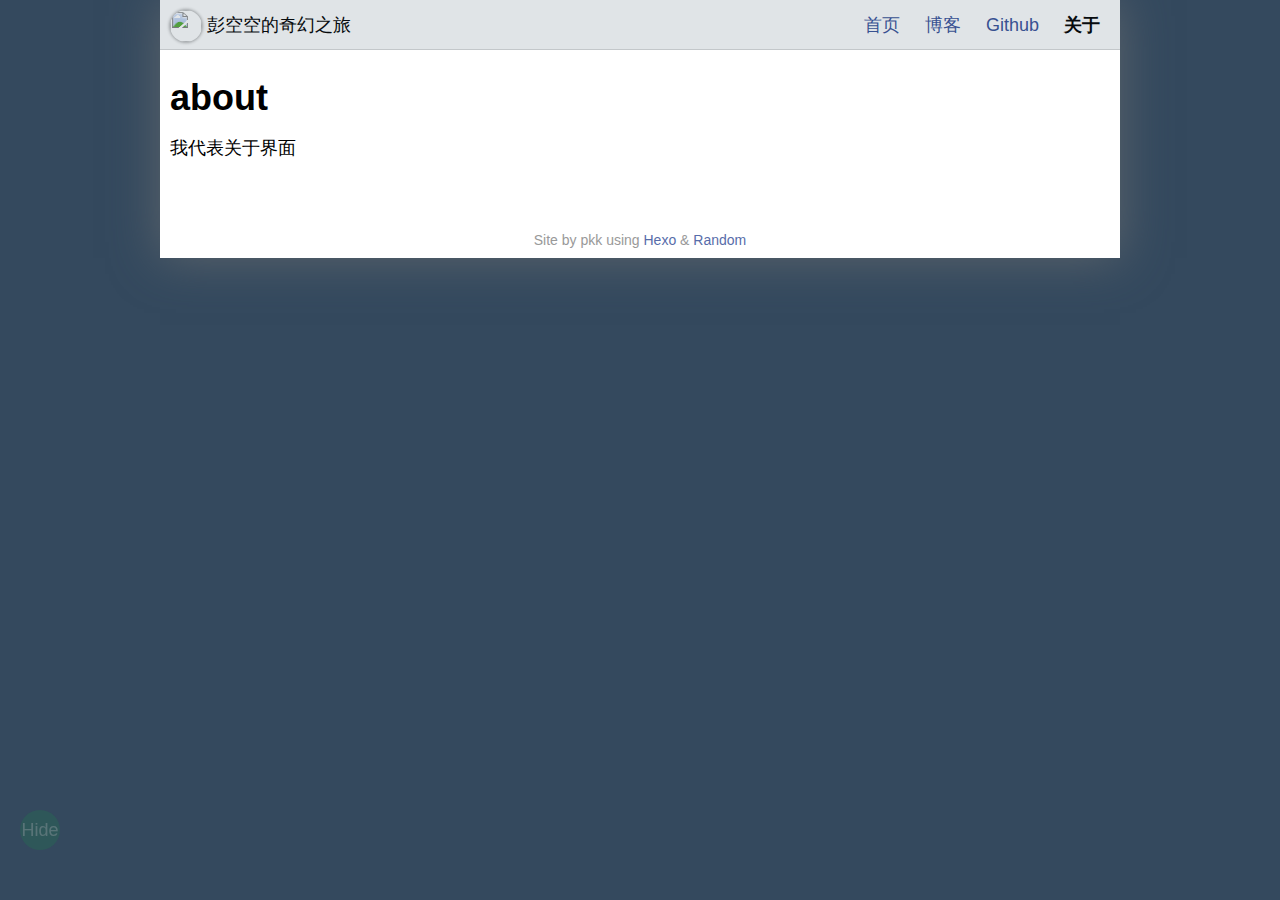
==== about/index.html @ 67e18363 "Site updated: 2017-01-25 21:03:05" ====
<!doctype html>
<html lang="zh-Hans">
<head>
  <meta http-equiv="Content-Type" content="text/html" charset="UTF-8">
  <meta name="viewport" content="width=device-width, initial-scale=1">
  
  <meta name="author" content="pkk">
  
  
  
  
    <meta name="description" content="我代表关于界面">
  
  <title>about [ 彭空空的奇幻之旅 ]</title>
  
  
    <link rel="shortcut icon" href="/favicon.ico">
  
  
  <link rel="stylesheet" href="/css/random.css">
<link rel="stylesheet" href="/css/vegas.min.css">
<link rel="stylesheet" href="/css/highlight-railscasts.css">
<link rel="stylesheet" href="/css/jquery.fancybox.css">
<link rel="stylesheet" href="/css/iconfont/iconfont.css">
<link rel="stylesheet" href="/css/jquery.fancybox-thumbs.css">
<link rel="stylesheet" href="/css/plyr.css">
  
</head>

<body>
<div class="side-navigate hide-area">
  
  
</div>
<div id="outer-container" class="hide-area">
<div id="container">
  <div id="menu-outer" class="slide-down">
    <div id="menu-inner">
      <div id="brand">
        
        <a onClick="openUserCard()">
          <img id="avatar" src="http://okbrselg1.bkt.clouddn.com/image/WechatIMG3.jpeg"/>
          <div id="homelink">彭空空的奇幻之旅</div>
        </a>
      </div>
      <div id="menu-list">
        <ul>
        
        
          
            <li>
          
            <a href="/index.html">首页</a>
            
          </li>
        
          
            <li>
          
            <a href="/archives">博客</a>
            
          </li>
        
          
            <li>
          
            <a href="https://github.com/stiekel/hexo-theme-random">Github</a>
            
          </li>
        
          
            <li class="active">
          
            <a href="/about">关于</a>
            
          </li>
        
        </ul>
      </div>
      <div id="show-menu">
        <button>Menu</button>
      </div>
    </div>
  </div>

  <div id="content-outer">
    <div id="content-inner">
      
      
  <article id="page">
    
    
      <h1 class="">about</h1>
      
      <p>我代表关于界面</p>

    
  </article>

  
<nav id="pagination">
  

  

  
</nav>

  <!-- JiaThis Button BEGIN -->

<!-- JiaThis Button END -->


      
      
      
    </div>
  </div>

  <div id="bottom-outer">
    <div id="bottom-inner">
      Site by pkk using
      <a href="http://hexo.io">Hexo</a> & <a href="https://github.com/stiekel/hexo-theme-random">Random</a>
      <br>
      
    </div>
  </div>
</div>

</div>



<div id="user-card">
  <div class="center-field">
    <img class="avatar" src="http://okbrselg1.bkt.clouddn.com/image/WechatIMG3.jpeg">
    <p id="description">说点什么好呢</p>
    <ul class="social-icon">
  
  
</ul>
  </div>
</div>


<div id="btn-view">Hide</div>

<script>
// is trigger analytics / tongji script
var isIgnoreHost = false;

if(window && window.location && window.location.host) {
  isIgnoreHost = ["localhost","127.0.0.1"].some(function(address){
    return 0 === window.location.host.indexOf(address);
  });
}

var isTriggerAnalytics = !( true && isIgnoreHost );

</script>




  
  
    <script src="/js/jquery-2.2.3.min.js"></script>
  
    <script src="/js/vegas.min.js"></script>
  
    <script src="/js/random.js"></script>
  
    <script src="/js/highlight.pack.js"></script>
  
    <script src="/js/jquery.mousewheel.pack.js"></script>
  
    <script src="/js/jquery.fancybox.pack.js"></script>
  
    <script src="/js/jquery.fancybox-thumbs.js"></script>
  
    <script src="/js/plyr.js"></script>
  

<script>

  // fancybox
  var backgroundImages = [];
  
  $('#post').each(function(i){
    $(this).find('img').each(function(){
      if ($(this).parent().hasClass('fancybox') || $(this).parent().hasClass('fancybox-thumb')) return;
      var alt = this.alt || this.title;
      if (alt) $(this).after('<span class="caption">' + alt + '</span>');
      $(this).wrap('<a href="' + this.src + '" title="' + alt + '" class="fancybox"></a>');
    });
    $(this).find('.fancybox').each(function(){
      $(this).attr('rel', 'post' + i);
    });
  });
  $(".fancybox").fancybox();

var vegasConfig = {"preload­Image":true,"transition":["slideLeft2","slideRight2","flash2"],"timer":true,"delay":5000,"shuffle":true,"count":28};
var unsplashConfig = {"gravity":"north"};
// is show background images
var turnoffBackgroundImage = false;




var backgroundColor = "34495E";

$(".fancybox-thumb").fancybox({
  prevEffect: 'none',
  nextEffect: 'none',
  helpers: {
    title: {
      type: 'outside'
    },
    thumbs: {
      width: 50,
      height: 50
    }
  }
});

// show video with plyr
$(".video-container iframe").each(function(i){
  var url = $(this).attr('src');
  var id = url.split('/').pop();
  var plyrContainer = document.createElement('div');
  plyrContainer.className = 'plyr';
  var plyrElement = document.createElement('div');
  plyrElement.dataset.videoId = id;
  switch(true) {
    case url.search('youtube.com') >= 0:
      plyrElement.dataset.type = 'youtube';
      break;
    case url.search('vimeo.com') >= 0:
      plyrElement.dataset.type = 'vimeo';
      break;
    default:
      return;
  };
  plyrContainer.appendChild(plyrElement);
  $(this).parent().html(plyrContainer);
});
plyr.setup('.plyr', {iconUrl: '/css/sprite.svg'});
</script>
</body>
</html>
---- css/random.css ----
body {
  background-color: #34495e;
  margin: 0px;
  font-family: Lato, "Microsoft Jhenghei", "Hiragino Sans GB", "Microsoft YaHei", sans-serif;
  font-size: 18px;
}
@media (max-width: 860px) {
  body {
    font-size: 16px;
  }
}
article {
  line-height: 1.5em;
}
.highlight {
  line-height: 1.25em;
}
a {
  text-decoration: none;
  color: #3a539b;
}
a:hover {
  text-decoration: underline;
}
#outer-container {
  position: absolute;
  left: 50%;
  width: 960px;
  margin-left: -480px;
  box-shadow: 0 0 2.5em #5d656c;
}
@media (max-width: 960px) {
  #outer-container {
    width: 860px;
    margin-left: -430px;
  }
}
@media (max-width: 860px) {
  #outer-container {
    width: 760px;
    margin-left: -380px;
  }
}
#menu-outer,
#container {
  background-color: #fff;
}
#menu-outer,
#bottom-outer,
#random-index {
  opacity: 0.85;
}
.random-center {
  position: absolute;
  top: 50%;
  left: 50%;
  margin-top: -200px;
  width: 960px;
  margin-left: -480px;
}
@media (max-width: 960px) {
  .random-center {
    width: 860px;
    margin-left: -430px;
  }
}
@media (max-width: 860px) {
  .random-center {
    width: 760px;
    margin-left: -380px;
  }
}
#random-index {
  margin: 20px;
  padding-bottom: 20px;
  text-align: center;
  border-radius: 10px;
  background-color: #ecf0f1;
}
#random-index a {
  padding: 5px;
}
#random-index .title {
  font-size: 28px;
  font-weight: 900;
  font-color: #34495e;
  padding-bottom: 5px;
  cursor: pointer;
}
#random-index .title a {
  color: #34495e;
}
#random-index .title a:hover {
  color: #34495e;
  text-decoration: none;
  background-color: transparent;
}
.sub-title {
  cursor: pointer;
  font-weight: none;
  padding-bottom: 10px;
}
#random-index .index-nav-link {
  list-style: none;
  padding: 5px 0px 5px 0px;
}
#random-index .index-nav-link li {
  display: inline;
  padding-left: 5px;
}
#random-index hr {
  width: 75%;
  color: #7f8c8d;
  margin: 0px auto;
}
.center-field {
  margin: 0 auto;
}
.avatar {
  cursor: pointer;
  margin-top: -70px;
  border: 2px solid #fff;
  border-radius: 50%;
  background-color: #ecf0f1;
  box-shadow: 0 0px 3px 1px rgba(0,0,0,0.3);
}
#menu-outer {
  margin: 0px;
  padding: 0px;
  position: fixed;
  z-index: 1;
  transition-property: all;
  transition-duration: 0.5s;
  transition-timing-function: cubic-bezier(0, 1, 0.5, 1);
}
.slide-up {
  top: -50px;
}
.slide-down {
  top: 0;
}
#menu-inner {
  line-height: 50px;
  height: 49px;
  border-bottom: 1px solid #ddd;
  padding: 0px 10px 0 10px;
  width: 940px;
}
@media (max-width: 960px) {
  #menu-inner {
    width: 840px;
  }
}
@media (max-width: 860px) {
  #menu-inner {
    width: 740px;
  }
}
#menu-inner .left {
  float: left;
}
#menu-inner #brand {
  float: left;
  vertical-align: middle;
  cursor: pointer;
}
#menu-inner #homelink {
  line-height: 32px;
  display: inline-block;
}
#menu-inner #brand a {
  top: 0;
  color: #000;
}
#menu-inner #brand a:hover {
  background-color: #fff;
  text-decoration: none;
}
#menu-list {
  line-style: none;
  display: inline-block;
  float: right;
  padding-left: 0px;
}
#menu-list ul {
  margin: 0px;
}
#menu-list ul li {
  padding: 5px;
  margin: 5px;
  text-align: center;
  display: inline;
}
#menu-list ul li.active {
  font-weight: 900;
}
#menu-list ul li.active a {
  color: #000;
}
#menu-list ul li:hover {
  font-weight: 900;
}
#menu-list ul li a {
  text-decoration: none;
}
#menu-outer #avatar {
  border-radius: 50%;
  border: 2px wihte solid;
  box-shadow: 0 0px 3px 1px rgba(0,0,0,0.3);
  vertical-align: middle;
  width: 32px;
  height: 32px;
}
#bottom-outer {
  color: #888;
  text-align: center;
  padding: 10px;
  padding-top: 40px;
  background-color: #fff;
  font-size: 14px;
}
@media (max-width: 960px) {
  #bottom-outer {
    font-size: 12px;
  }
}
#container {
  margin-top: 50px;
}
#content-outer {
  padding: 10px;
}
.tag-cloud-tags {
  text-align: center;
}
.tag-cloud-tags a {
  padding: 3px;
}
.tag-cloud-tags a:hover {
  text-decoration: none;
  background-color: #bbb;
  color: #000;
}
.center-title {
  text-align: center;
}
.category-list {
  text-align: center;
  padding-left: 0px;
}
ul.category-list {
  list-style: none;
}
ul.category-list li {
  display: inline-block;
  margin: 10px;
}
ul.category-list li a {
  padding: 8px;
  margin: 8px;
  background-color: #eee;
  color: #000;
}
ul.category-list li a:hover {
  background-color: #ddd;
  text-decoration: none;
}
.archive-year-title {
  margin: 10px 0 5px 0;
}
.posts-count {
  font-size: 12px;
  font-weight: normal;
  color: #888;
  font-style: italic;
}
.post-title-item {
  margin-left: 20px;
  padding-left: 5px;
  border-left: 2px #bbb solid;
}
.post-title-item:hover {
  border-left: 4px #1e8bc3 solid;
}
.post-title-item p {
  margin-top: 2px;
}
#pagination {
  margin-top: 20px;
  text-align: center;
}
#pagination a {
  padding: 5px;
  background-color: #eee;
  line-height: 28px;
}
#pagination a:hover {
  background-color: #ddd;
  color: #1f3a93;
  text-decoration: none;
}
#btn-view {
  color: #c8f7c5;
  text-align: center;
  background-color: #1e824c;
  border-radius: 50%;
  line-height: 40px;
  display: block;
  position: fixed;
  top: 90%;
  margin-left: 20px;
  height: 40px;
  width: 40px;
  cursor: pointer;
  opacity: 0.25;
}
#btn-view:hover {
  opacity: 0.75;
  box-shadow: 0 0px 10px 5px rgba(46,204,113,0.9);
}
.page-title-sub {
  color: #888;
  font-size: 14px;
}
@media (max-width: 960px) {
  .page-title-sub {
    font-size: 12px;
  }
}
.page-title-sub span {
  margin-right: 5px;
}
article img {
  max-width: 940px;
}
@media (max-width: 960px) {
  article img {
    max-width: 840px;
  }
}
@media (max-width: 860px) {
  article img {
    max-width: 740px;
  }
}
#user-card {
  text-align: center;
  color: #333;
  display: none;
}
#user-card .avatar {
  width: 96px;
  height: 96px;
  margin-top: 0px;
}
#user-card ul {
  list-style: none;
  padding: 0px;
}
#user-card ul li {
  display: inline;
  margin: 0px;
  padding: 0px 3px;
}
#show-menu {
  display: none;
  float: right;
}
#show-menu button {
  background-color: #eee;
  border: 1px #444 solid;
  padding: 6px;
  position: static;
  right: 0;
  left: auto;
}
.category-list-item .active {
  background-color: #4183d7;
  color: #fff;
}
.category-list-item .active:hover {
  background-color: #22a7f0;
}
.social-icon {
  padding-left: 0px;
}
.social-icon li {
  display: inline;
}
.social-icon li a {
  color: #808080;
}
.social-icon li a i {
  font-size: 25px;
}
.social-icon li a:hover {
  text-decoration: none;
}
.douban:hover {
  color: #072;
}
.twitter:hover {
  color: #1da1f2;
}
.linkedin:hover {
  color: #333;
}
.weibo:hover {
  color: #fa7d3c;
}
.google-plus:hover {
  color: #d73d32;
}
.facebook:hover {
  color: #0e385f;
}
.dribbble:hover {
  color: #ea4c89;
}
.github:hover {
  color: #4078c0;
}
.coding:hover {
  color: #000;
}
.npmjs:hover {
  color: #cb3837;
}
.youtube:hover {
  color: #cc181e;
}
.zhihu:hover {
  color: #0e78e7;
}
.lofter:hover {
  color: #444;
}
.quora:hover {
  color: #b92b27;
}
.rss:hover {
  color: #d35400;
}
.jian:hover {
  color: #de533a;
}
.instagram:hover {
  color: #fd1d1d;
}
.stackoverflow:hover {
  color: #f48024;
}
.segmentfault:hover {
  color: #005f3c;
}
.side-navigate {
  position: fixed;
  top: 60%;
  width: 100%;
  z-index: 2;
  pointer-events: none;
}
.side-navigate .item {
  display: table-cell;
}
.side-navigate .item-icon:hover {
  opacity: 1;
  background-size: 40px 40px;
}
.side-navigate .item-icon {
  pointer-events: auto;
  opacity: 0.55;
  padding: 20px;
  border-radius: 50%;
  border: 1px #52b3d9 solid;
  width: 30px;
  height: 30px;
  background-repeat: no-repeat;
  background-position: center;
  background-size: 30px 30px;
}
.side-navigate a:hover + div {
  display: block;
}
.side-navigate a:hover {
  display: block;
}
.side-navigate .prev .item-icon {
  background-image: url("prev.png");
  float: left;
}
.side-navigate .prev {
  display: inline-block;
  left: 0;
}
.side-navigate .item-title {
  display: none;
  padding: 10px;
  max-width: 300px;
  vertical-align: center;
  background-color: #52b3d9;
  height: 52px;
}
.side-navigate .next .item-icon {
  background-image: url("next.png");
  float: right;
}
.side-navigate .prev .item-title {
  margin-left: 70px;
}
.side-navigate .next .item-title {
  margin-right: 70px;
}
.side-navigate .next {
  display: inline-block;
  float: right;
  right: 0;
}
.fancybox-thumb:hover {
  text-decoration: none;
}
.fancybox-thumb img {
  max-width: 120px;
  max-height: 120px;
  padding: 3px;
  border-radius: 5%;
  border: 1px solid #ddd;
}
.caption {
  display: block;
  text-align: center;
  font-size: 14px;
  color: #999;
}
.random-toc-area {
  position: fixed;
  width: 200px;
  right: 0px;
  top: 0px;
  display: block;
}
@media (max-width: 1360px) {
  .random-toc-area {
    display: none;
  }
}
.random-toc {
  background: #444;
  color: #bbb;
  height: 500px;
  margin-top: 0px;
  font-size: 12px;
  height: 100%;
  overflow-y: auto;
}
.random-toc ol {
  padding-left: 15px;
}
.random-toc h2 {
  text-align: center;
}
.random-toc a {
  color: #bbb;
  display: block;
}
.toc-text {
  display: block;
}
.toc-text:hover {
  background-color: #666;
}
.btn-hide-toc {
  border: none;
  z-index: 1;
  display: block;
  width: 100%;
  background-color: #666;
  height: 30px;
  color: #bbb;
}
.btn-hide-toc:hover {
  background-color: #888;
}
figure.highlight {
  margin: 0px -10px 0px -10px;
}
figure.highlight td.gutter {
  padding-right: 20px;
}
figure.highlight .line {
  white-space: pre-wrap;
}
code {
  font-family: Consolas, Monaco, Courier New, Lucida Console;
  background-color: #ddd;
  font-style: italic;
  padding-left: 12px;
  padding-right: 12px;
}
table .line {
  font-family: Consolas, Monaco, Courier New, Lucida Console;
}
blockquote {
  background-color: #eee;
  padding: 2px 10px;
  border-left: 2px solid #999;
}
@media (max-width: 1060px) {
  .side-navigate {
    display: none;
  }
  .jiathis_style {
    display: none;
    visibility: hidden;
  }
}
@media (max-width: 760px) {
  #outer-container,
  .random-center,
  #menu-outer {
    width: 100%;
  }
  #outer-container {
    left: 0%;
    margin-left: 0px;
  }
  #menu-inner {
    width: 95%;
    padding: 0 2%;
  }
  .post-title-item {
    margin-left: 3px;
  }
  #show-menu {
    display: inline-block;
  }
  article img {
    width: 95%;
  }
  #menu-list {
    display: none;
    position: absolute;
    margin-top: 50px;
    background-color: #fff;
    opacity: 0.85;
    width: 100%;
  }
  #menu-list ul {
    padding-left: 0px;
  }
  #menu-list ul li {
    text-align: center;
    display: block;
  }
  .highlight {
    margin-left: 0px;
    margin-right: 0px;
  }
}
@media (max-width: 760px) and (max-width: 480px) {
  .random-center {
    position: static;
    left: 0;
    margin-left: 0px;
    width: 100%;
    margin-top: 30%;
  }
  #random-index .index-nav-link li {
    display: block;
  }
  #bottom-outer,
  #random-index {
    opacity: 0.95;
  }
  #menu-outer {
    opacity: 0.95;
  }
}
@media (max-width: 760px) and (max-height: 480px) {
  .random-center {
    position: static;
    top: 0;
    left: 0;
    margin-left: 0px;
    margin-top: 95px;
    width: 100%;
  }
  #random-index .index-nav-link li {
    display: block;
    padding: 0px 0px;
  }
}
@media (max-width: 760px) and (max-height: 320px) {
  .random-center {
    margin-top: 75px;
  }
}
---- css/vegas.min.css ----
.vegas-overlay,.vegas-slide,.vegas-slide-inner,.vegas-timer,.vegas-wrapper{position:absolute;top:0;left:0;bottom:0;right:0;overflow:hidden;border:none;padding:0;margin:0}.vegas-overlay{opacity:.5;background:url(overlays/02.png) center center}.vegas-timer{top:auto;bottom:0;height:2px}.vegas-timer-progress{width:0;height:100%;background:#fff;-webkit-transition:width ease-out;transition:width ease-out}.vegas-timer-running .vegas-timer-progress{width:100%}.vegas-slide,.vegas-slide-inner{margin:0;padding:0;background:center center no-repeat;-webkit-transform:translateZ(0);transform:translateZ(0)}body .vegas-container{overflow:hidden!important;position:relative}.vegas-video{min-width:100%;min-height:100%;width:auto;height:auto}body.vegas-container{overflow:auto;position:static;z-index:-2}body.vegas-container>.vegas-overlay,body.vegas-container>.vegas-slide,body.vegas-container>.vegas-timer{position:fixed;z-index:-1}:root body.vegas-container>.vegas-overlay,:root body.vegas-container>.vegas-slide,_::full-page-media,_:future{bottom:-76px}.vegas-transition-fade,.vegas-transition-fade2{opacity:0}.vegas-transition-fade-in,.vegas-transition-fade2-in{opacity:1}.vegas-transition-fade2-out{opacity:0}.vegas-transition-blur,.vegas-transition-blur2{opacity:0;-webkit-filter:blur(32px);filter:blur(32px)}.vegas-transition-blur-in,.vegas-transition-blur2-in{opacity:1;-webkit-filter:blur(0);filter:blur(0)}.vegas-transition-blur2-out{opacity:0}.vegas-transition-flash,.vegas-transition-flash2{opacity:0;-webkit-filter:brightness(25);filter:brightness(25)}.vegas-transition-flash-in,.vegas-transition-flash2-in{opacity:1;-webkit-filter:brightness(1);filter:brightness(1)}.vegas-transition-flash2-out{opacity:0;-webkit-filter:brightness(25);filter:brightness(25)}.vegas-transition-negative,.vegas-transition-negative2{opacity:0;-webkit-filter:invert(100%);filter:invert(100%)}.vegas-transition-negative-in,.vegas-transition-negative2-in{opacity:1;-webkit-filter:invert(0);filter:invert(0)}.vegas-transition-negative2-out{opacity:0;-webkit-filter:invert(100%);filter:invert(100%)}.vegas-transition-burn,.vegas-transition-burn2{opacity:0;-webkit-filter:contrast(1000%) saturate(1000%);filter:contrast(1000%) saturate(1000%)}.vegas-transition-burn-in,.vegas-transition-burn2-in{opacity:1;-webkit-filter:contrast(100%) saturate(100%);filter:contrast(100%) saturate(100%)}.vegas-transition-burn2-out{opacity:0;-webkit-filter:contrast(1000%) saturate(1000%);filter:contrast(1000%) saturate(1000%)}.vegas-transition-slideLeft,.vegas-transition-slideLeft2{-webkit-transform:translateX(100%);transform:translateX(100%)}.vegas-transition-slideLeft-in,.vegas-transition-slideLeft2-in{-webkit-transform:translateX(0);transform:translateX(0)}.vegas-transition-slideLeft2-out,.vegas-transition-slideRight,.vegas-transition-slideRight2{-webkit-transform:translateX(-100%);transform:translateX(-100%)}.vegas-transition-slideRight-in,.vegas-transition-slideRight2-in{-webkit-transform:translateX(0);transform:translateX(0)}.vegas-transition-slideRight2-out{-webkit-transform:translateX(100%);transform:translateX(100%)}.vegas-transition-slideUp,.vegas-transition-slideUp2{-webkit-transform:translateY(100%);transform:translateY(100%)}.vegas-transition-slideUp-in,.vegas-transition-slideUp2-in{-webkit-transform:translateY(0);transform:translateY(0)}.vegas-transition-slideDown,.vegas-transition-slideDown2,.vegas-transition-slideUp2-out{-webkit-transform:translateY(-100%);transform:translateY(-100%)}.vegas-transition-slideDown-in,.vegas-transition-slideDown2-in{-webkit-transform:translateY(0);transform:translateY(0)}.vegas-transition-slideDown2-out{-webkit-transform:translateY(100%);transform:translateY(100%)}.vegas-transition-zoomIn,.vegas-transition-zoomIn2{-webkit-transform:scale(0);transform:scale(0);opacity:0}.vegas-transition-zoomIn-in,.vegas-transition-zoomIn2-in{-webkit-transform:scale(1);transform:scale(1);opacity:1}.vegas-transition-zoomIn2-out,.vegas-transition-zoomOut,.vegas-transition-zoomOut2{-webkit-transform:scale(2);transform:scale(2);opacity:0}.vegas-transition-zoomOut-in,.vegas-transition-zoomOut2-in{-webkit-transform:scale(1);transform:scale(1);opacity:1}.vegas-transition-zoomOut2-out{-webkit-transform:scale(0);transform:scale(0);opacity:0}.vegas-transition-swirlLeft,.vegas-transition-swirlLeft2{-webkit-transform:scale(2) rotate(35deg);transform:scale(2) rotate(35deg);opacity:0}.vegas-transition-swirlLeft-in,.vegas-transition-swirlLeft2-in{-webkit-transform:scale(1) rotate(0);transform:scale(1) rotate(0);opacity:1}.vegas-transition-swirlLeft2-out,.vegas-transition-swirlRight,.vegas-transition-swirlRight2{-webkit-transform:scale(2) rotate(-35deg);transform:scale(2) rotate(-35deg);opacity:0}.vegas-transition-swirlRight-in,.vegas-transition-swirlRight2-in{-webkit-transform:scale(1) rotate(0);transform:scale(1) rotate(0);opacity:1}.vegas-transition-swirlRight2-out{-webkit-transform:scale(2) rotate(35deg);transform:scale(2) rotate(35deg);opacity:0}.vegas-animation-kenburns{-webkit-animation:kenburns ease-out;animation:kenburns ease-out}@-webkit-keyframes kenburns{0%{-webkit-transform:scale(1.5);transform:scale(1.5)}100%{-webkit-transform:scale(1);transform:scale(1)}}@keyframes kenburns{0%{-webkit-transform:scale(1.5);transform:scale(1.5)}100%{-webkit-transform:scale(1);transform:scale(1)}}.vegas-animation-kenburnsUp{-webkit-animation:kenburnsUp ease-out;animation:kenburnsUp ease-out}@-webkit-keyframes kenburnsUp{0%{-webkit-transform:scale(1.5) translate(0,10%);transform:scale(1.5) translate(0,10%)}100%{-webkit-transform:scale(1) translate(0,0);transform:scale(1) translate(0,0)}}@keyframes kenburnsUp{0%{-webkit-transform:scale(1.5) translate(0,10%);transform:scale(1.5) translate(0,10%)}100%{-webkit-transform:scale(1) translate(0,0);transform:scale(1) translate(0,0)}}.vegas-animation-kenburnsDown{-webkit-animation:kenburnsDown ease-out;animation:kenburnsDown ease-out}@-webkit-keyframes kenburnsDown{0%{-webkit-transform:scale(1.5) translate(0,-10%);transform:scale(1.5) translate(0,-10%)}100%{-webkit-transform:scale(1) translate(0,0);transform:scale(1) translate(0,0)}}@keyframes kenburnsDown{0%{-webkit-transform:scale(1.5) translate(0,-10%);transform:scale(1.5) translate(0,-10%)}100%{-webkit-transform:scale(1) translate(0,0);transform:scale(1) translate(0,0)}}.vegas-animation-kenburnsLeft{-webkit-animation:kenburnsLeft ease-out;animation:kenburnsLeft ease-out}@-webkit-keyframes kenburnsLeft{0%{-webkit-transform:scale(1.5) translate(10%,0);transform:scale(1.5) translate(10%,0)}100%{-webkit-transform:scale(1) translate(0,0);transform:scale(1) translate(0,0)}}@keyframes kenburnsLeft{0%{-webkit-transform:scale(1.5) translate(10%,0);transform:scale(1.5) translate(10%,0)}100%{-webkit-transform:scale(1) translate(0,0);transform:scale(1) translate(0,0)}}.vegas-animation-kenburnsRight{-webkit-animation:kenburnsRight ease-out;animation:kenburnsRight ease-out}@-webkit-keyframes kenburnsRight{0%{-webkit-transform:scale(1.5) translate(-10%,0);transform:scale(1.5) translate(-10%,0)}100%{-webkit-transform:scale(1) translate(0,0);transform:scale(1) translate(0,0)}}@keyframes kenburnsRight{0%{-webkit-transform:scale(1.5) translate(-10%,0);transform:scale(1.5) translate(-10%,0)}100%{-webkit-transform:scale(1) translate(0,0);transform:scale(1) translate(0,0)}}.vegas-animation-kenburnsUpLeft{-webkit-animation:kenburnsUpLeft ease-out;animation:kenburnsUpLeft ease-out}@-webkit-keyframes kenburnsUpLeft{0%{-webkit-transform:scale(1.5) translate(10%,10%);transform:scale(1.5) translate(10%,10%)}100%{-webkit-transform:scale(1) translate(0,0);transform:scale(1) translate(0,0)}}@keyframes kenburnsUpLeft{0%{-webkit-transform:scale(1.5) translate(10%,10%);transform:scale(1.5) translate(10%,10%)}100%{-webkit-transform:scale(1) translate(0,0);transform:scale(1) translate(0,0)}}.vegas-animation-kenburnsUpRight{-webkit-animation:kenburnsUpRight ease-out;animation:kenburnsUpRight ease-out}@-webkit-keyframes kenburnsUpRight{0%{-webkit-transform:scale(1.5) translate(-10%,10%);transform:scale(1.5) translate(-10%,10%)}100%{-webkit-transform:scale(1) translate(0,0);transform:scale(1) translate(0,0)}}@keyframes kenburnsUpRight{0%{-webkit-transform:scale(1.5) translate(-10%,10%);transform:scale(1.5) translate(-10%,10%)}100%{-webkit-transform:scale(1) translate(0,0);transform:scale(1) translate(0,0)}}.vegas-animation-kenburnsDownLeft{-webkit-animation:kenburnsDownLeft ease-out;animation:kenburnsDownLeft ease-out}@-webkit-keyframes kenburnsDownLeft{0%{-webkit-transform:scale(1.5) translate(10%,-10%);transform:scale(1.5) translate(10%,-10%)}100%{-webkit-transform:scale(1) translate(0,0);transform:scale(1) translate(0,0)}}@keyframes kenburnsDownLeft{0%{-webkit-transform:scale(1.5) translate(10%,-10%);transform:scale(1.5) translate(10%,-10%)}100%{-webkit-transform:scale(1) translate(0,0);transform:scale(1) translate(0,0)}}.vegas-animation-kenburnsDownRight{-webkit-animation:kenburnsDownRight ease-out;animation:kenburnsDownRight ease-out}@-webkit-keyframes kenburnsDownRight{0%{-webkit-transform:scale(1.5) translate(-10%,-10%);transform:scale(1.5) translate(-10%,-10%)}100%{-webkit-transform:scale(1) translate(0,0);transform:scale(1) translate(0,0)}}@keyframes kenburnsDownRight{0%{-webkit-transform:scale(1.5) translate(-10%,-10%);transform:scale(1.5) translate(-10%,-10%)}100%{-webkit-transform:scale(1) translate(0,0);transform:scale(1) translate(0,0)}}
---- css/highlight-railscasts.css ----
/*

Railscasts-like style (c) Visoft, Inc. (Damien White)

*/

.hljs {
  display: block;
  overflow-x: auto;
  padding: 0.5em;
  background: #232323;
  color: #e6e1dc;
}

.hljs-comment,
.hljs-quote {
  color: #bc9458;
  font-style: italic;
}

.hljs-keyword,
.hljs-selector-tag {
  color: #c26230;
}

.hljs-string,
.hljs-number,
.hljs-regexp,
.hljs-variable,
.hljs-template-variable {
  color: #a5c261;
}

.hljs-subst {
  color: #519f50;
}

.hljs-tag,
.hljs-name {
  color: #e8bf6a;
}

.hljs-type {
  color: #da4939;
}


.hljs-symbol,
.hljs-bullet,
.hljs-built_in,
.hljs-builtin-name,
.hljs-attr,
.hljs-link {
  color: #6d9cbe;
}

.hljs-params {
  color: #d0d0ff;
}

.hljs-attribute {
  color: #cda869;
}

.hljs-meta {
  color: #9b859d;
}

.hljs-title,
.hljs-section {
  color: #ffc66d;
}

.hljs-addition {
  background-color: #144212;
  color: #e6e1dc;
  display: inline-block;
  width: 100%;
}

.hljs-deletion {
  background-color: #600;
  color: #e6e1dc;
  display: inline-block;
  width: 100%;
}

.hljs-selector-class {
  color: #9b703f;
}

.hljs-selector-id {
  color: #8b98ab;
}

.hljs-emphasis {
  font-style: italic;
}

.hljs-strong {
  font-weight: bold;
}

.hljs-link {
  text-decoration: underline;
}
---- css/iconfont/iconfont.css ----
@font-face {font-family: "iconfont";
  src: url('iconfont.eot?t=1475620527'); /* IE9*/
  src: url('iconfont.eot?t=1475620527#iefix') format('embedded-opentype'), /* IE6-IE8 */
  url('iconfont.woff?t=1475620527') format('woff'), /* chrome, firefox */
  url('iconfont.ttf?t=1475620527') format('truetype'), /* chrome, firefox, opera, Safari, Android, iOS 4.2+*/
  url('iconfont.svg?t=1475620527#iconfont') format('svg'); /* iOS 4.1- */
}

.iconfont {
  font-family:"iconfont" !important;
  font-size:16px;
  font-style:normal;
  -webkit-font-smoothing: antialiased;
  -webkit-text-stroke-width: 0.2px;
  -moz-osx-font-smoothing: grayscale;
}
.icon-Twitter:before { content: "\e600"; }
.icon-sociallinkedin:before { content: "\e601"; }
.icon-weibo:before { content: "\e602"; }
.icon-iconsf:before { content: "\e611"; }
.icon-google:before { content: "\e603"; }
.icon-rss:before { content: "\e60e"; }
.icon-facebook:before { content: "\e604"; }
.icon-lofter:before { content: "\e60d"; }
.icon-dribbble:before { content: "\e605"; }
.icon-youtube:before { content: "\e60a"; }
.icon-twelve:before { content: "\e60c"; }
.icon-instagram:before { content: "\e613"; }
.icon-iconfontzhihu:before { content: "\e60b"; }
.icon-github:before { content: "\e606"; }
.icon-coding-copy:before { content: "\e607"; }
.icon-slice1:before { content: "\e608"; }
.icon-douban-copy:before { content: "\e60f"; }
.icon-jianshu:before { content: "\e614"; }
.icon-stackoverflow:before { content: "\e612"; }
---- css/plyr.css ----
.plyr .plyr__video-embed iframe,.plyr__tooltip{pointer-events:none}@-webkit-keyframes plyr-progress{to{background-position:25px 0}}@keyframes plyr-progress{to{background-position:25px 0}}.plyr{position:relative;max-width:100%;min-width:200px;font-family:Avenir,"Avenir Next","Helvetica Neue","Segoe UI",Helvetica,Arial,sans-serif}.plyr,.plyr *,.plyr ::after,.plyr ::before{box-sizing:border-box}.plyr a,.plyr button,.plyr input,.plyr label{-ms-touch-action:manipulation;touch-action:manipulation}.plyr audio,.plyr video{width:100%;height:auto;vertical-align:middle;border-radius:inherit}.plyr input[type=range]{display:block;height:20px;width:100%;margin:0;padding:0;vertical-align:middle;-webkit-appearance:none;-moz-appearance:none;appearance:none;cursor:pointer;border:none;background:0 0}.plyr input[type=range]::-webkit-slider-runnable-track{height:8px;background:0 0;border:0;border-radius:4px;-webkit-user-select:none;user-select:none}.plyr input[type=range]::-webkit-slider-thumb{-webkit-appearance:none;margin-top:-4px;position:relative;height:16px;width:16px;background:#fff;border:2px solid transparent;border-radius:100%;transition:background .2s ease,border .2s ease,-webkit-transform .2s ease;transition:background .2s ease,border .2s ease,transform .2s ease;transition:background .2s ease,border .2s ease,transform .2s ease,-webkit-transform .2s ease;box-shadow:0 1px 1px rgba(0,0,0,.15),0 0 0 1px rgba(0,0,0,.15);box-sizing:border-box}.plyr input[type=range]::-moz-range-track{height:8px;background:0 0;border:0;border-radius:4px;-moz-user-select:none;user-select:none}.plyr input[type=range]::-moz-range-thumb{position:relative;height:16px;width:16px;background:#fff;border:2px solid transparent;border-radius:100%;transition:background .2s ease,border .2s ease,-webkit-transform .2s ease;transition:background .2s ease,border .2s ease,transform .2s ease;transition:background .2s ease,border .2s ease,transform .2s ease,-webkit-transform .2s ease;box-shadow:0 1px 1px rgba(0,0,0,.15),0 0 0 1px rgba(0,0,0,.15);box-sizing:border-box}.plyr input[type=range]::-ms-track{height:8px;background:0 0;border:0;color:transparent}.plyr input[type=range]::-ms-fill-upper{height:8px;background:0 0;border:0;border-radius:4px;-ms-user-select:none;user-select:none}.plyr input[type=range]::-ms-fill-lower{height:8px;border:0;border-radius:4px;-ms-user-select:none;user-select:none;background:#3498db}.plyr input[type=range]::-ms-thumb{position:relative;height:16px;width:16px;background:#fff;border:2px solid transparent;border-radius:100%;transition:background .2s ease,border .2s ease,-webkit-transform .2s ease;transition:background .2s ease,border .2s ease,transform .2s ease;transition:background .2s ease,border .2s ease,transform .2s ease,-webkit-transform .2s ease;box-shadow:0 1px 1px rgba(0,0,0,.15),0 0 0 1px rgba(0,0,0,.15);box-sizing:border-box;margin-top:0}.plyr input[type=range]::-ms-tooltip{display:none}.plyr input[type=range]:focus{outline:0}.plyr input[type=range]::-moz-focus-outer{border:0}.plyr input[type=range].tab-focus:focus{outline-offset:3px}.plyr input[type=range]:active::-webkit-slider-thumb{background:#3498db;border-color:#fff;-webkit-transform:scale(1.25);transform:scale(1.25)}.plyr input[type=range]:active::-moz-range-thumb{background:#3498db;border-color:#fff;transform:scale(1.25)}.plyr input[type=range]:active::-ms-thumb{background:#3498db;border-color:#fff;transform:scale(1.25)}.plyr--video input[type=range].tab-focus:focus{outline:rgba(255,255,255,.5) dotted 1px}.plyr--audio input[type=range].tab-focus:focus{outline:rgba(86,93,100,.5) dotted 1px}.plyr__sr-only{position:absolute!important;clip:rect(1px,1px,1px,1px);padding:0!important;border:0!important;height:1px!important;width:1px!important;overflow:hidden}.plyr__video-wrapper{position:relative;background:#000;border-radius:inherit;-webkit-mask-image:url([data-uri])}.plyr__video-embed{padding-bottom:56.25%;height:0;overflow:hidden;border-radius:inherit}.plyr__video-embed iframe{position:absolute;top:0;left:0;width:100%;height:100%;border:0;-webkit-user-select:none;-moz-user-select:none;-ms-user-select:none;user-select:none}.plyr__video-embed>div{position:relative;padding-bottom:200%;-webkit-transform:translateY(-35.95%);transform:translateY(-35.95%)}.plyr video::-webkit-media-text-track-container{display:none}.plyr__captions{display:none;position:absolute;bottom:0;left:0;width:100%;padding:20px;-webkit-transform:translateY(-60px);transform:translateY(-60px);transition:-webkit-transform .3s ease;transition:transform .3s ease;transition:transform .3s ease,-webkit-transform .3s ease;color:#fff;font-size:20px;text-align:center;font-weight:400}.plyr__captions span{border-radius:2px;padding:3px 10px;background:rgba(0,0,0,.85)}.plyr__captions span:empty{display:none}@media (min-width:768px){.plyr__captions{font-size:24px}}.plyr--captions-active .plyr__captions{display:block}.plyr--fullscreen-active .plyr__captions{font-size:32px}.plyr--hide-controls .plyr__captions{-webkit-transform:translateY(-20px);transform:translateY(-20px)}.plyr__controls{display:-webkit-flex;display:-ms-flexbox;display:flex;-webkit-align-items:center;-ms-flex-align:center;align-items:center;line-height:1;text-align:center;transition:opacity .3s ease}.plyr__controls .plyr__progress,.plyr__controls .plyr__time,.plyr__controls>button{margin-left:5px}.plyr__controls .plyr__progress:first-child,.plyr__controls .plyr__time:first-child,.plyr__controls>button:first-child{margin-left:0}.plyr__controls .plyr__volume{margin-left:5px}.plyr__controls [data-plyr=pause]{margin-left:0}.plyr__controls button{position:relative;display:inline-block;-webkit-flex-shrink:0;-ms-flex-negative:0;flex-shrink:0;vertical-align:middle;padding:5px;border:0;background:0 0;border-radius:3px;cursor:pointer;transition:background .3s ease,color .3s ease,opacity .3s ease;color:inherit}.plyr__controls button svg{width:18px;height:18px;display:block;fill:currentColor}.plyr__controls button:focus{outline:0}.plyr__controls .icon--captions-on,.plyr__controls .icon--exit-fullscreen,.plyr__controls .icon--muted{display:none}@media (min-width:480px){.plyr__controls .plyr__progress,.plyr__controls .plyr__time,.plyr__controls>button{margin-left:10px}.plyr__controls button{padding:5px 10px}}.plyr--hide-controls .plyr__controls{opacity:0}.plyr--video .plyr__controls{position:absolute;left:0;right:0;bottom:0;padding:50px 10px 10px;background:linear-gradient(rgba(0,0,0,0),rgba(0,0,0,.5));border-bottom-left-radius:inherit;border-bottom-right-radius:inherit;color:#fff}.plyr--video .plyr__controls button.tab-focus:focus,.plyr--video .plyr__controls button:hover{background:#3498db;color:#fff}@media (min-width:480px){.plyr--video .plyr__controls{padding-left:15px;padding-right:15px}}.plyr--audio .plyr__controls{padding:10px;border-radius:inherit;background:#fff;border:1px solid #dbe3e8;box-shadow:0 1px 1px rgba(0,0,0,.05);color:#565D64}.plyr--audio .plyr__controls button.tab-focus:focus,.plyr--audio .plyr__controls button:hover,.plyr__play-large{background:#3498db;color:#fff}.plyr__play-large{position:absolute;top:50%;left:50%;-webkit-transform:translate(-50%,-50%);transform:translate(-50%,-50%);padding:10px;border:4px solid currentColor;border-radius:100%;box-shadow:0 1px 1px rgba(0,0,0,.15);transition:opacity .3s ease,visibility .3s ease}.plyr__play-large svg{position:relative;left:2px;width:20px;height:20px;display:block;fill:currentColor}.plyr--audio .plyr__play-large,.plyr--playing .plyr__controls [data-plyr=play],.plyr__controls [data-plyr=pause]{display:none}.plyr__play-large:focus{outline:rgba(255,255,255,.5) dotted 1px}.plyr--playing .plyr__play-large{opacity:0;visibility:hidden}.plyr--playing .plyr__controls [data-plyr=pause]{display:inline-block}.plyr--captions-active .plyr__controls .icon--captions-on,.plyr--fullscreen-active .icon--exit-fullscreen,.plyr--muted .plyr__controls .icon--muted{display:block}.plyr [data-plyr=captions],.plyr [data-plyr=fullscreen],.plyr--captions-active .plyr__controls .icon--captions-on+svg,.plyr--fullscreen-active .icon--exit-fullscreen+svg,.plyr--muted .plyr__controls .icon--muted+svg{display:none}.plyr--captions-enabled [data-plyr=captions],.plyr--fullscreen-enabled [data-plyr=fullscreen]{display:inline-block}.plyr__tooltip{position:absolute;z-index:2;bottom:100%;margin-bottom:10px;padding:5px 7.5px;opacity:0;background:#000;box-shadow:0 0 5px rgba(0,0,0,.1),0 0 0 1px rgba(0,0,0,.1);border-radius:3px;color:#fff;font-size:14px;line-height:1.3;-webkit-transform:translate(-50%,10px) scale(.8);transform:translate(-50%,10px) scale(.8);-webkit-transform-origin:50% 100%;transform-origin:50% 100%;transition:opacity .2s .1s ease,-webkit-transform .2s .1s ease;transition:transform .2s .1s ease,opacity .2s .1s ease;transition:transform .2s .1s ease,opacity .2s .1s ease,-webkit-transform .2s .1s ease}.plyr__tooltip::before{content:'';position:absolute;width:0;height:0;left:50%;-webkit-transform:translateX(-50%);transform:translateX(-50%);bottom:-4px;border-right:4px solid transparent;border-top:4px solid #000;border-left:4px solid transparent;z-index:2}.plyr button.tab-focus:focus .plyr__tooltip,.plyr button:hover .plyr__tooltip,.plyr__tooltip--visible{opacity:1;-webkit-transform:translate(-50%,0) scale(1);transform:translate(-50%,0) scale(1)}.plyr button:hover .plyr__tooltip{z-index:3}.plyr__progress{position:relative;-webkit-flex:1;-ms-flex:1;flex:1}.plyr__progress input[type=range]{position:relative;z-index:2}.plyr__progress input[type=range]::-webkit-slider-runnable-track{background:0 0}.plyr__progress input[type=range]::-moz-range-track{background:0 0}.plyr__progress input[type=range]::-ms-fill-upper{background:0 0}.plyr__progress .plyr__tooltip{left:0}.plyr__progress--buffer,.plyr__progress--played,.plyr__volume--display{position:absolute;left:0;top:50%;width:100%;height:8px;margin:-4px 0 0;padding:0;vertical-align:top;-webkit-appearance:none;-moz-appearance:none;appearance:none;border:none;border-radius:100px}.plyr__progress--buffer::-webkit-progress-bar,.plyr__progress--played::-webkit-progress-bar,.plyr__volume--display::-webkit-progress-bar{background:0 0}.plyr__progress--buffer::-webkit-progress-value,.plyr__progress--played::-webkit-progress-value,.plyr__volume--display::-webkit-progress-value{background:currentColor;border-radius:100px;min-width:8px}.plyr__progress--buffer::-moz-progress-bar,.plyr__progress--played::-moz-progress-bar,.plyr__volume--display::-moz-progress-bar{background:currentColor;border-radius:100px;min-width:8px}.plyr__progress--buffer::-ms-fill,.plyr__progress--played::-ms-fill,.plyr__volume--display::-ms-fill{border-radius:100px}.plyr__progress--played,.plyr__volume--display{z-index:1;color:#3498db;background:0 0;transition:none}.plyr__progress--played::-webkit-progress-value,.plyr__volume--display::-webkit-progress-value{min-width:8px;max-width:99%;border-top-right-radius:0;border-bottom-right-radius:0}.plyr__progress--played::-moz-progress-bar,.plyr__volume--display::-moz-progress-bar{min-width:8px;max-width:99%;border-top-right-radius:0;border-bottom-right-radius:0}.plyr__progress--played::-ms-fill,.plyr__volume--display::-ms-fill{display:none}.plyr__progress--buffer::-webkit-progress-value{transition:width .2s ease}.plyr__progress--buffer::-moz-progress-bar{transition:width .2s ease}.plyr__progress--buffer::-ms-fill{transition:width .2s ease}.plyr--video .plyr__progress--buffer,.plyr--video .plyr__volume--display{background:rgba(255,255,255,.25)}.plyr--video .plyr__progress--buffer{color:rgba(255,255,255,.25)}.plyr--audio .plyr__progress--buffer,.plyr--audio .plyr__volume--display{background:rgba(198,214,219,.66)}.plyr--audio .plyr__progress--buffer{color:rgba(198,214,219,.66)}.plyr--loading .plyr__progress--buffer{-webkit-animation:plyr-progress 1s linear infinite;animation:plyr-progress 1s linear infinite;background-size:25px 25px;background-repeat:repeat-x;background-image:linear-gradient(-45deg,rgba(0,0,0,.15) 25%,transparent 25%,transparent 50%,rgba(0,0,0,.15) 50%,rgba(0,0,0,.15) 75%,transparent 75%,transparent);color:transparent}.plyr--video.plyr--loading .plyr__progress--buffer{background-color:rgba(255,255,255,.25)}.plyr--audio.plyr--loading .plyr__progress--buffer{background-color:rgba(198,214,219,.66)}.plyr__time{display:inline-block;vertical-align:middle;font-size:14px;line-height:.95}.plyr__time+.plyr__time{display:none}@media (min-width:768px){.plyr__time+.plyr__time{display:inline-block}}.plyr__time+.plyr__time::before{content:'\2044';margin-right:10px}.plyr .plyr__volume{display:none;position:relative}.plyr .plyr__volume input[type=range]{position:relative;z-index:2}@media (min-width:480px){.plyr .plyr__volume{display:block;max-width:60px}}@media (min-width:768px){.plyr .plyr__volume{max-width:100px}}.plyr--is-ios .plyr__volume,.plyr--is-ios [data-plyr=mute]{display:none!important}.plyr--fullscreen,.plyr--fullscreen-active{position:fixed;top:0;left:0;right:0;bottom:0;height:100%;width:100%;z-index:10000000;background:#000;border-radius:0}.plyr--fullscreen video,.plyr--fullscreen-active video{height:100%}.plyr--fullscreen .plyr__video-wrapper,.plyr--fullscreen-active .plyr__video-wrapper{height:100%;width:100%}.plyr--fullscreen .plyr__controls,.plyr--fullscreen-active .plyr__controls{position:absolute;bottom:0;left:0;right:0}
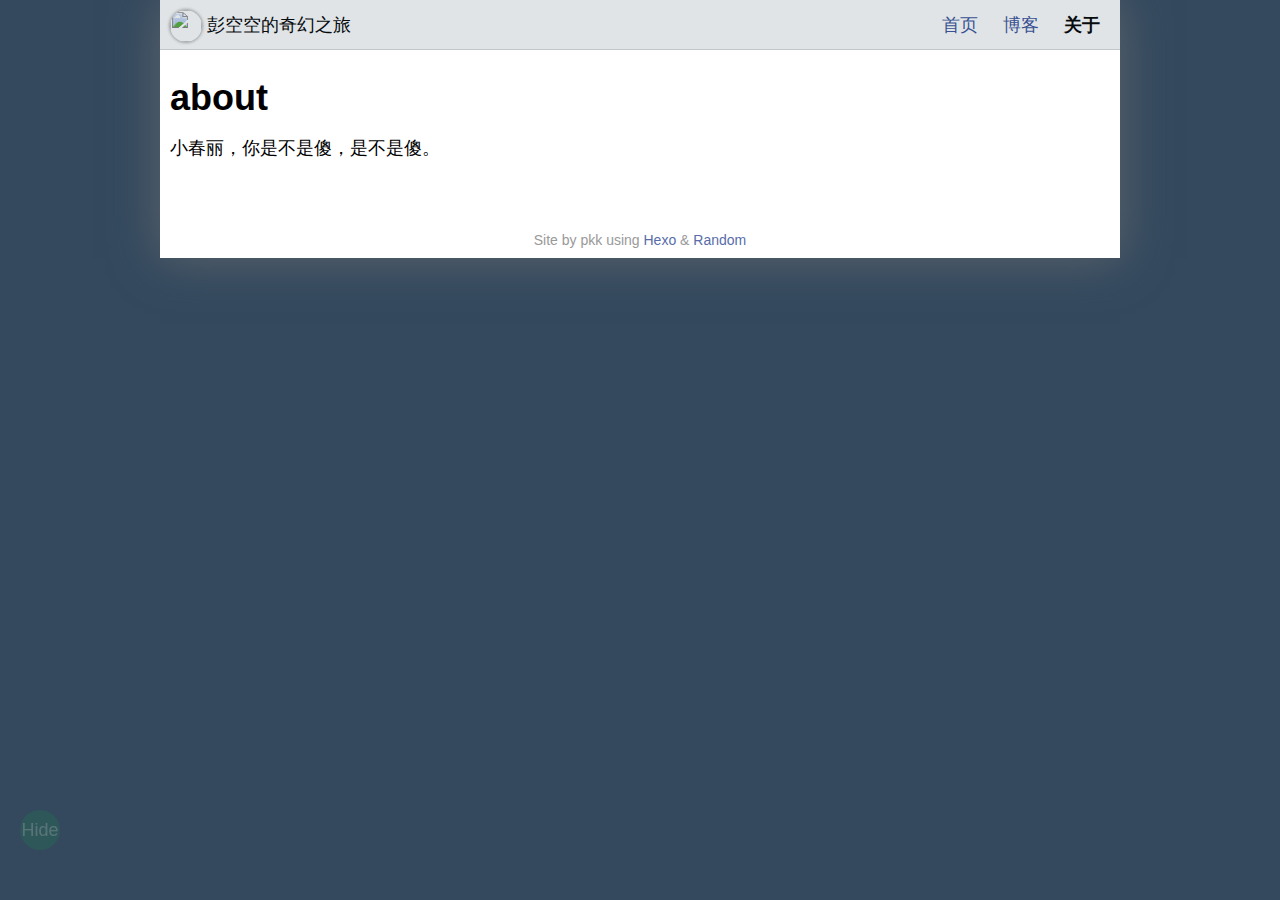
==== commit 9e9b040b: "Site updated: 2017-01-25 21:11:44" ====
--- a/about/index.html
+++ b/about/index.html
@@ -16,7 +16,7 @@
   
   
   
-    <meta name="description" content="我代表关于界面">
+    <meta name="description" content="小春丽，你是不是傻，是不是傻。">
   
   <title>about [ 彭空空的奇幻之旅 ]</title>
   
@@ -69,13 +69,6 @@
           </li>
         
           
-            <li>
-          
-            <a href="https://github.com/stiekel/hexo-theme-random">Github</a>
-            
-          </li>
-        
-          
             <li class="active">
           
             <a href="/about">关于</a>
@@ -99,7 +92,7 @@
     
       <h1 class="">about</h1>
       
-      <p>我代表关于界面</p>
+      <p>小春丽，你是不是傻，是不是傻。</p>
 
     
   </article>
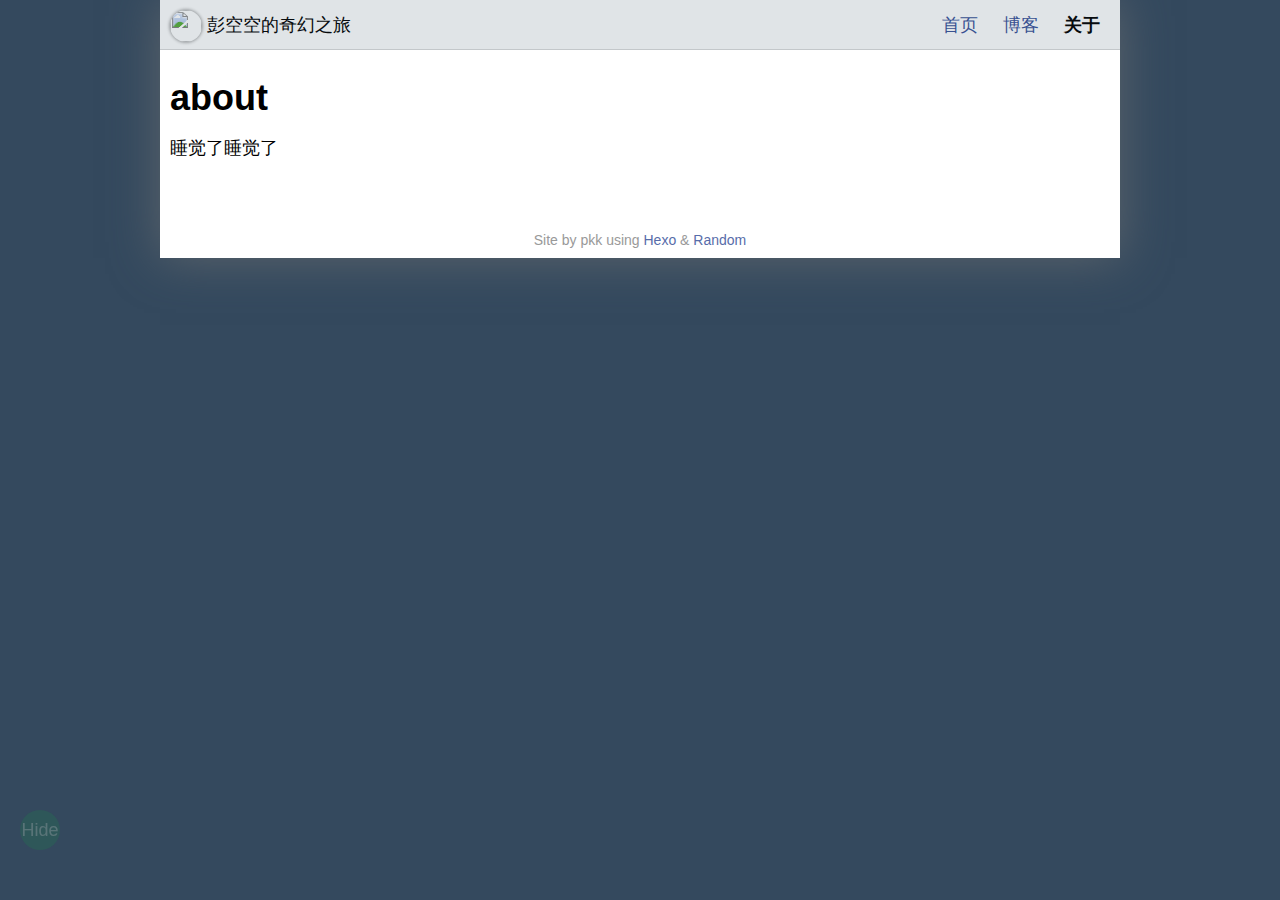
==== commit ed4d4514: "Site updated: 2017-01-25 22:14:26" ====
--- a/about/index.html
+++ b/about/index.html
@@ -16,7 +16,7 @@
   
   
   
-    <meta name="description" content="小春丽，你是不是傻，是不是傻。">
+    <meta name="description" content="睡觉了睡觉了">
   
   <title>about [ 彭空空的奇幻之旅 ]</title>
   
@@ -92,7 +92,7 @@
     
       <h1 class="">about</h1>
       
-      <p>小春丽，你是不是傻，是不是傻。</p>
+      <p>睡觉了睡觉了</p>
 
     
   </article>
@@ -111,6 +111,8 @@
 <!-- JiaThis Button END -->
 
 
+      
+      <div class="ds-thread" data-thread-key="about/index.html" data-title="about" data-url="http://yoursite.com/about/index.html"></div>
       
       
       
@@ -128,6 +130,18 @@
 </div>
 
 </div>
+
+  <script type="text/javascript">
+var duoshuoQuery = {short_name:"http://pkk.duoshuo.com/"};
+(function() {
+  var ds = document.createElement('script');
+  ds.type = 'text/javascript';ds.async = true;
+  ds.src = (document.location.protocol == 'https:' ? 'https:' : 'http:') + '//static.duoshuo.com/embed.js';
+  ds.charset = 'UTF-8';
+  (document.getElementsByTagName('head')[0] 
+   || document.getElementsByTagName('body')[0]).appendChild(ds);
+})();
+</script>
 
 
 
